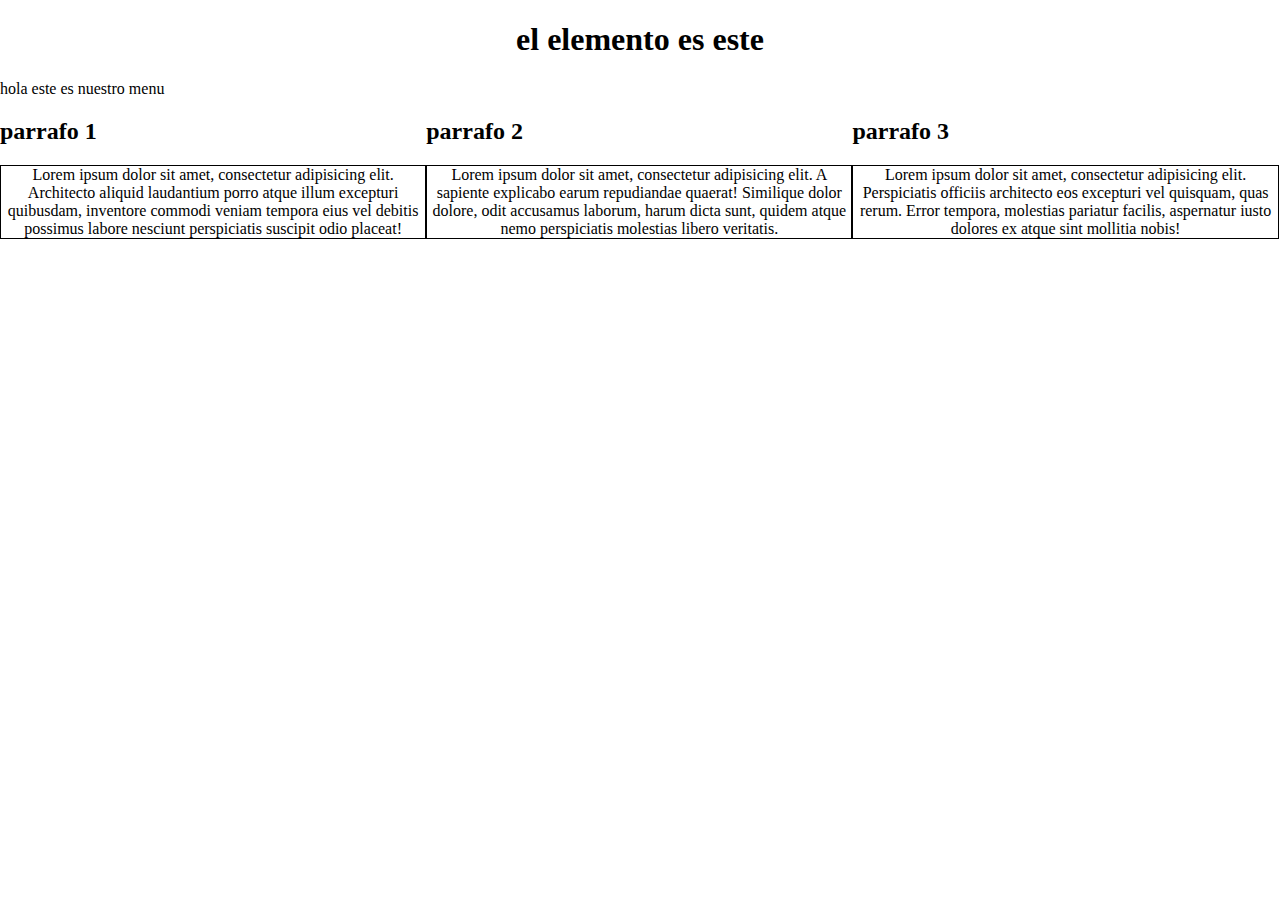
==== week2/index.html @ 62096537 "creacion de  archivos y carpetas" ====
<!DOCTYPE html>
	<html lang="en">
	<head>
		<meta charset="UTF-8">
		<title>Document</title>
		<link rel="stylesheet" href="css/style.css">
	</head>
		<body>
			<h1>el elemento es este</h1>
			<div>hola este es nuestro menu</div>
			<!-- tres divs para reparticion de lo elemtos   -->
			<div class="divFloat ">
				<h2>parrafo 1</h2>
				<p>Lorem ipsum dolor sit amet, consectetur adipisicing elit. Architecto aliquid laudantium porro atque illum excepturi quibusdam, inventore commodi veniam tempora eius vel debitis possimus labore nesciunt perspiciatis suscipit odio placeat!</p>
			</div>
			<div class="divFloat ">
				<h2>parrafo 2</h2>
				<p>Lorem ipsum dolor sit amet, consectetur adipisicing elit. A sapiente explicabo earum repudiandae quaerat! Similique dolor dolore, odit accusamus laborum, harum dicta sunt, quidem atque nemo perspiciatis molestias libero veritatis.</p>
			</div>
			<div class="divFloat ">
				<h2>parrafo 3</h2>
				<p>Lorem ipsum dolor sit amet, consectetur adipisicing elit. Perspiciatis officiis architecto eos excepturi vel quisquam, quas rerum. Error tempora, molestias pariatur facilis, aspernatur iusto dolores ex atque sint mollitia nobis!</p>
			</div>
		</body>
	</html>
---- week2/css/style.css ----
body{
	font-size: 100%;
	box-sizing: border-box;
	font-family: verdana;
	margin: 0;
}
/*posicion de los divs*/

.divFloat {
	float: left;
	width: 33.3%;
}
p {
	border: solid 1px black;
}

h1, p{
	text-align: center;
}
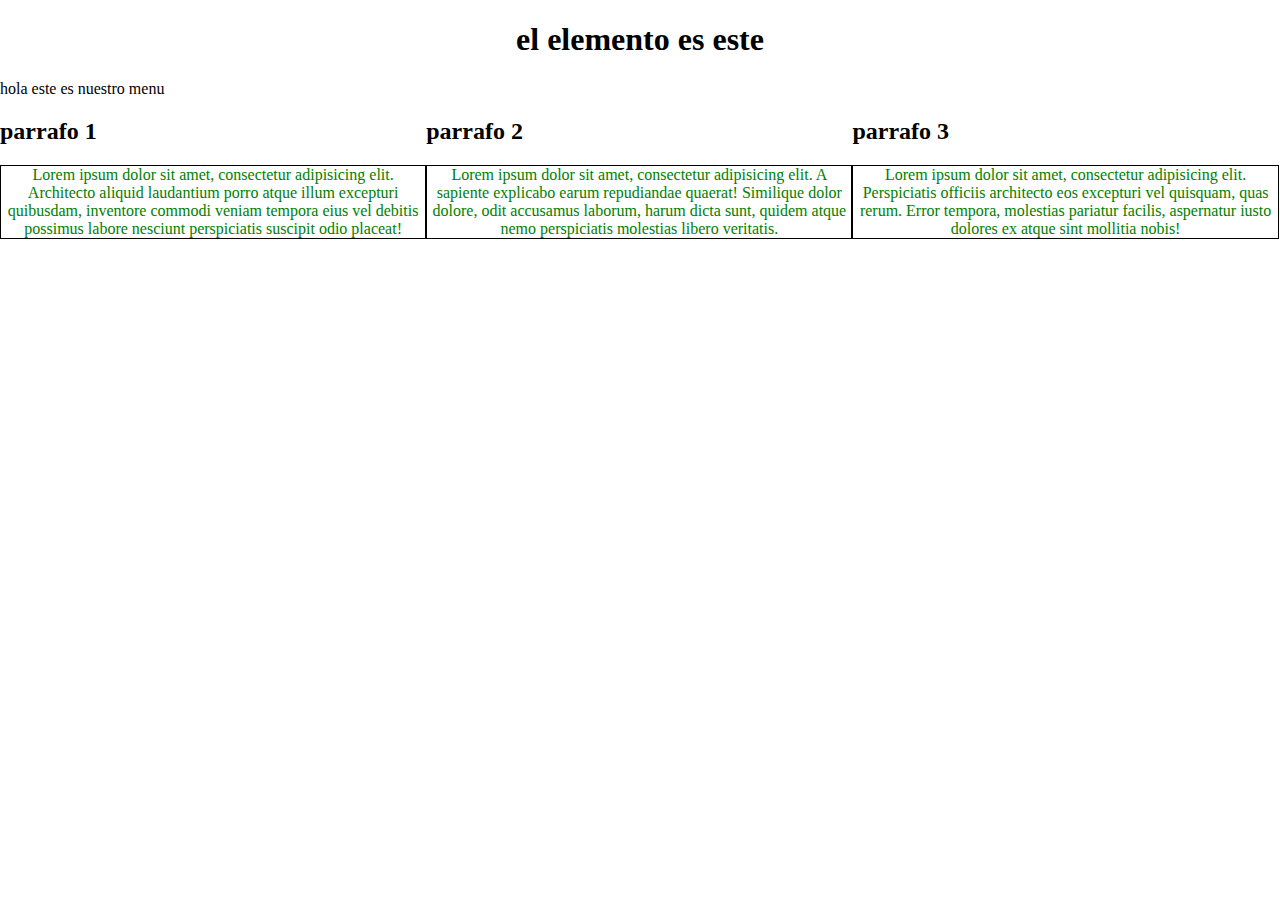
==== commit 5bc5d984: "arreglo del nuevo index" ====
--- a/week2/index.html
+++ b/week2/index.html
@@ -16,6 +16,7 @@
 			<div class="divFloat ">
 				<h2>parrafo 2</h2>
 				<p>Lorem ipsum dolor sit amet, consectetur adipisicing elit. A sapiente explicabo earum repudiandae quaerat! Similique dolor dolore, odit accusamus laborum, harum dicta sunt, quidem atque nemo perspiciatis molestias libero veritatis.</p>
+				<!-- un nuevo comntario -->
 			</div>
 			<div class="divFloat ">
 				<h2>parrafo 3</h2>
--- a/week2/css/style.css
+++ b/week2/css/style.css
@@ -5,6 +5,7 @@
 	margin: 0;
 }
 /*posicion de los divs*/
+/*posicion de todo lo que quiero saber/*/
 
 .divFloat {
 	float: left;
@@ -12,6 +13,7 @@
 }
 p {
 	border: solid 1px black;
+	color: green;
 }
 
 h1, p{
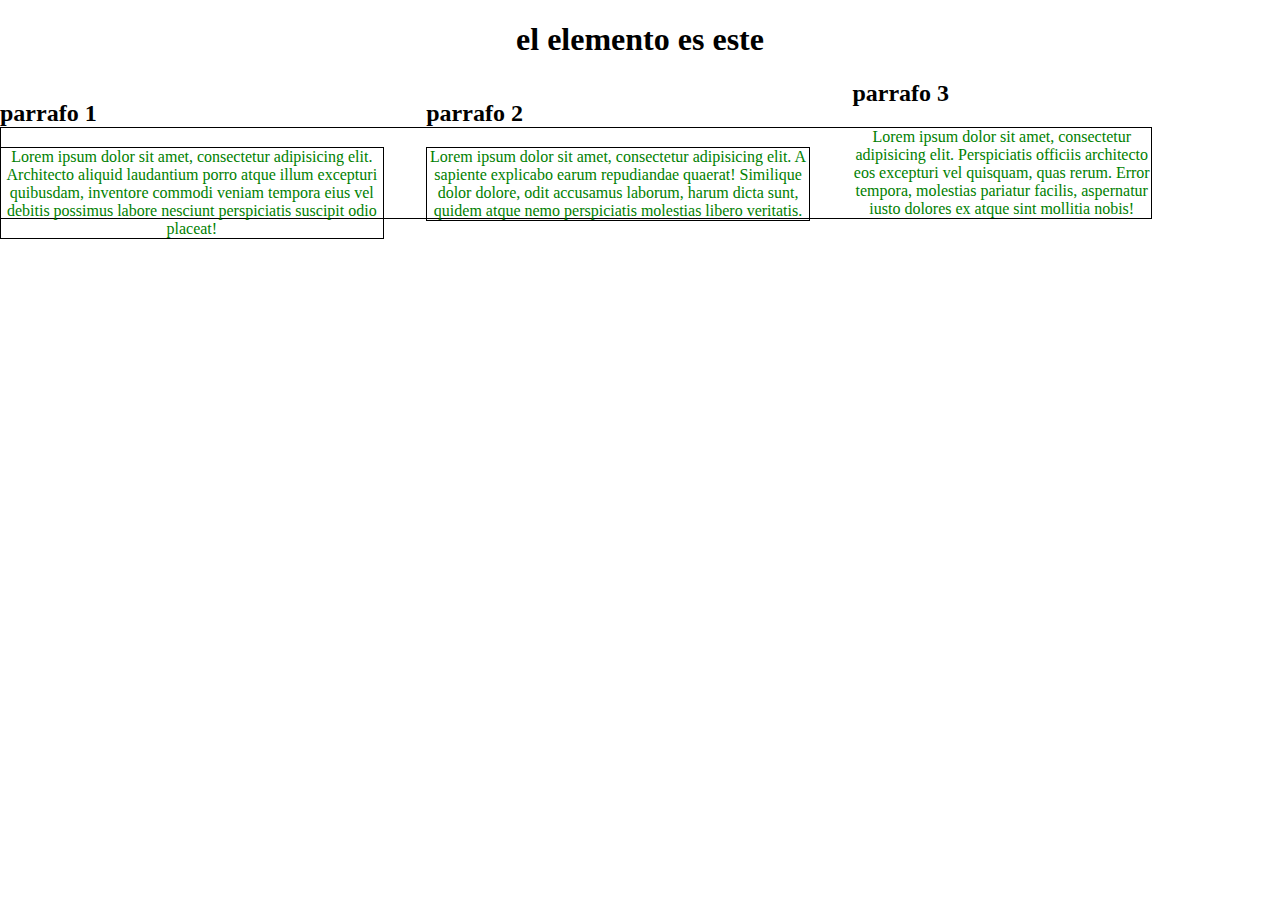
==== commit 559584f8: "este es el commit sin borrar" ====
--- a/week2/index.html
+++ b/week2/index.html
@@ -7,20 +7,26 @@
 	</head>
 		<body>
 			<h1>el elemento es este</h1>
-			<div>hola este es nuestro menu</div>
+			<div>
+			<div class="contenedor3">
 			<!-- tres divs para reparticion de lo elemtos   -->
-			<div class="divFloat ">
-				<h2>parrafo 1</h2>
-				<p>Lorem ipsum dolor sit amet, consectetur adipisicing elit. Architecto aliquid laudantium porro atque illum excepturi quibusdam, inventore commodi veniam tempora eius vel debitis possimus labore nesciunt perspiciatis suscipit odio placeat!</p>
+				<div class="divFloat ">
+					<h2>parrafo 1</h2>
+					<p>Lorem ipsum dolor sit amet, consectetur adipisicing elit. Architecto aliquid laudantium porro atque illum excepturi quibusdam, inventore commodi veniam tempora eius vel debitis possimus labore nesciunt perspiciatis suscipit odio placeat!</p>
+				</div>
 			</div>
-			<div class="divFloat ">
-				<h2>parrafo 2</h2>
-				<p>Lorem ipsum dolor sit amet, consectetur adipisicing elit. A sapiente explicabo earum repudiandae quaerat! Similique dolor dolore, odit accusamus laborum, harum dicta sunt, quidem atque nemo perspiciatis molestias libero veritatis.</p>
-				<!-- un nuevo comntario -->
+			<div class="contenedor3">
+				<div class="divFloat ">
+					<h2>parrafo 2</h2>
+					<p>Lorem ipsum dolor sit amet, consectetur adipisicing elit. A sapiente explicabo earum repudiandae quaerat! Similique dolor dolore, odit accusamus laborum, harum dicta sunt, quidem atque nemo perspiciatis molestias libero veritatis.</p>
+					<!-- un nuevo comntario -->
+				</div>
 			</div>
-			<div class="divFloat ">
-				<h2>parrafo 3</h2>
-				<p>Lorem ipsum dolor sit amet, consectetur adipisicing elit. Perspiciatis officiis architecto eos excepturi vel quisquam, quas rerum. Error tempora, molestias pariatur facilis, aspernatur iusto dolores ex atque sint mollitia nobis!</p>
+			<div>
+				<div class="divFloat ">
+					<h2>parrafo 3</h2>
+					<p>Lorem ipsum dolor sit amet, consectetur adipisicing elit. Perspiciatis officiis architecto eos excepturi vel quisquam, quas rerum. Error tempora, molestias pariatur facilis, aspernatur iusto dolores ex atque sint mollitia nobis!</p>
+				</div>
 			</div>
 		</body>
 	</html>		--- a/week2/css/style.css
+++ b/week2/css/style.css
@@ -1,15 +1,22 @@
+* {
+	box-sizing: border-box;
+}
+
 body{
 	font-size: 100%;
-	box-sizing: border-box;
+
 	font-family: verdana;
 	margin: 0;
 }
 /*posicion de los divs*/
 /*posicion de todo lo que quiero saber/*/
-
-.divFloat {
+.contenedor3{
 	float: left;
 	width: 33.3%;
+}
+.divFloat {
+
+	width: 90%;
 }
 p {
 	border: solid 1px black;
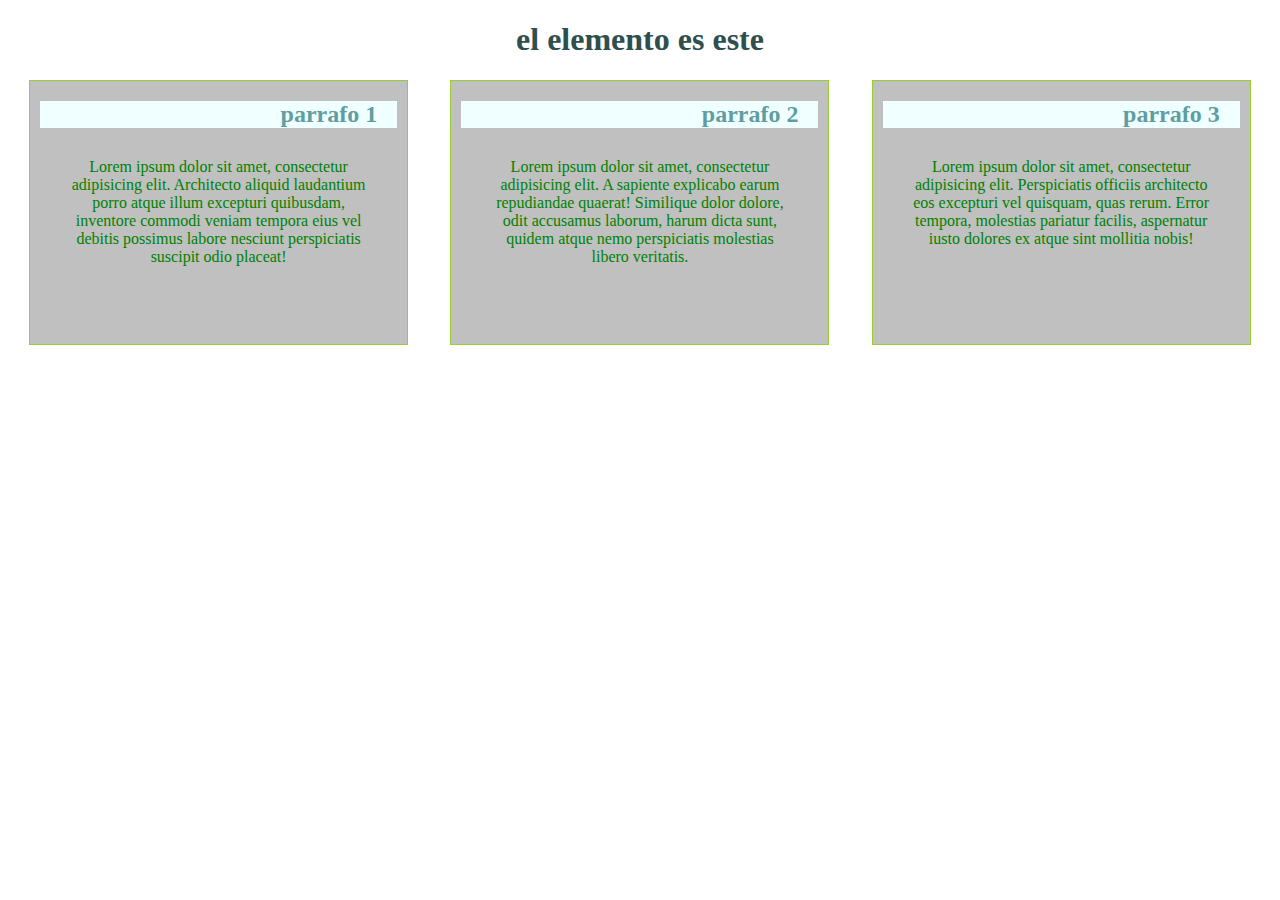
==== commit cbf871cd: "para los últimos retoques" ====
--- a/week2/index.html
+++ b/week2/index.html
@@ -4,28 +4,29 @@
 		<meta charset="UTF-8">
 		<title>Document</title>
 		<link rel="stylesheet" href="css/style.css">
+		<meta name="viewport" content="width=device-width,  minimum-scale=1.0">
 	</head>
 		<body>
 			<h1>el elemento es este</h1>
-			<div>
-			<div class="contenedor3">
-			<!-- tres divs para reparticion de lo elemtos   -->
-				<div class="divFloat ">
-					<h2>parrafo 1</h2>
-					<p>Lorem ipsum dolor sit amet, consectetur adipisicing elit. Architecto aliquid laudantium porro atque illum excepturi quibusdam, inventore commodi veniam tempora eius vel debitis possimus labore nesciunt perspiciatis suscipit odio placeat!</p>
+			<div class="bigContenedor">
+				<div class="contenedor3">
+					<div class="divFloat">
+						<h2>parrafo 1</h2>
+						<p>Lorem ipsum dolor sit amet, consectetur adipisicing elit. Architecto aliquid laudantium porro atque illum excepturi quibusdam, inventore commodi veniam tempora eius vel debitis possimus labore nesciunt perspiciatis suscipit odio placeat!</p>
+					</div>
 				</div>
-			</div>
-			<div class="contenedor3">
-				<div class="divFloat ">
-					<h2>parrafo 2</h2>
-					<p>Lorem ipsum dolor sit amet, consectetur adipisicing elit. A sapiente explicabo earum repudiandae quaerat! Similique dolor dolore, odit accusamus laborum, harum dicta sunt, quidem atque nemo perspiciatis molestias libero veritatis.</p>
-					<!-- un nuevo comntario -->
+				<div class="contenedor3">
+					<div class="divFloat">
+						<h2>parrafo 2</h2>
+						<p>Lorem ipsum dolor sit amet, consectetur adipisicing elit. A sapiente explicabo earum repudiandae quaerat! Similique dolor dolore, odit accusamus laborum, harum dicta sunt, quidem atque nemo perspiciatis molestias libero veritatis.</p>
+						<!-- un nuevo comntario -->
+					</div>
 				</div>
-			</div>
-			<div>
-				<div class="divFloat ">
-					<h2>parrafo 3</h2>
-					<p>Lorem ipsum dolor sit amet, consectetur adipisicing elit. Perspiciatis officiis architecto eos excepturi vel quisquam, quas rerum. Error tempora, molestias pariatur facilis, aspernatur iusto dolores ex atque sint mollitia nobis!</p>
+				<div class="contenedor3">
+					<div class="divFloat">
+						<h2>parrafo 3</h2>
+						<p>Lorem ipsum dolor sit amet, consectetur adipisicing elit. Perspiciatis officiis architecto eos excepturi vel quisquam, quas rerum. Error tempora, molestias pariatur facilis, aspernatur iusto dolores ex atque sint mollitia nobis!</p>
+					</div>
 				</div>
 			</div>
 		</body>
--- a/week2/css/style.css
+++ b/week2/css/style.css
@@ -1,28 +1,39 @@
 * {
 	box-sizing: border-box;
 }
-
 body{
 	font-size: 100%;
-
 	font-family: verdana;
-	margin: 0;
 }
-/*posicion de los divs*/
-/*posicion de todo lo que quiero saber/*/
 .contenedor3{
+	width: 33.33%;
 	float: left;
-	width: 33.3%;
 }
 .divFloat {
-
 	width: 90%;
+	margin: 0 auto;
+	border: solid 1px #9ACD32;
+	background-color: #C0C0C0;
+	padding: 0 10px;
 }
 p {
-	border: solid 1px black;
+	/*border: solid 1px red;*/
+	width: 90%;
 	color: green;
+	height: 180px;
+	margin-right: auto;
+    margin-left: auto;
+    padding: 10px;
 }
-
 h1, p{
 	text-align: center;
 }
+h2 {
+	text-align: right;
+	padding-right: 20px;
+	background-color: #F0FFFF;
+	color: 	#5F9EA0;
+}
+h1{
+	color: #2F4F4F;
+}
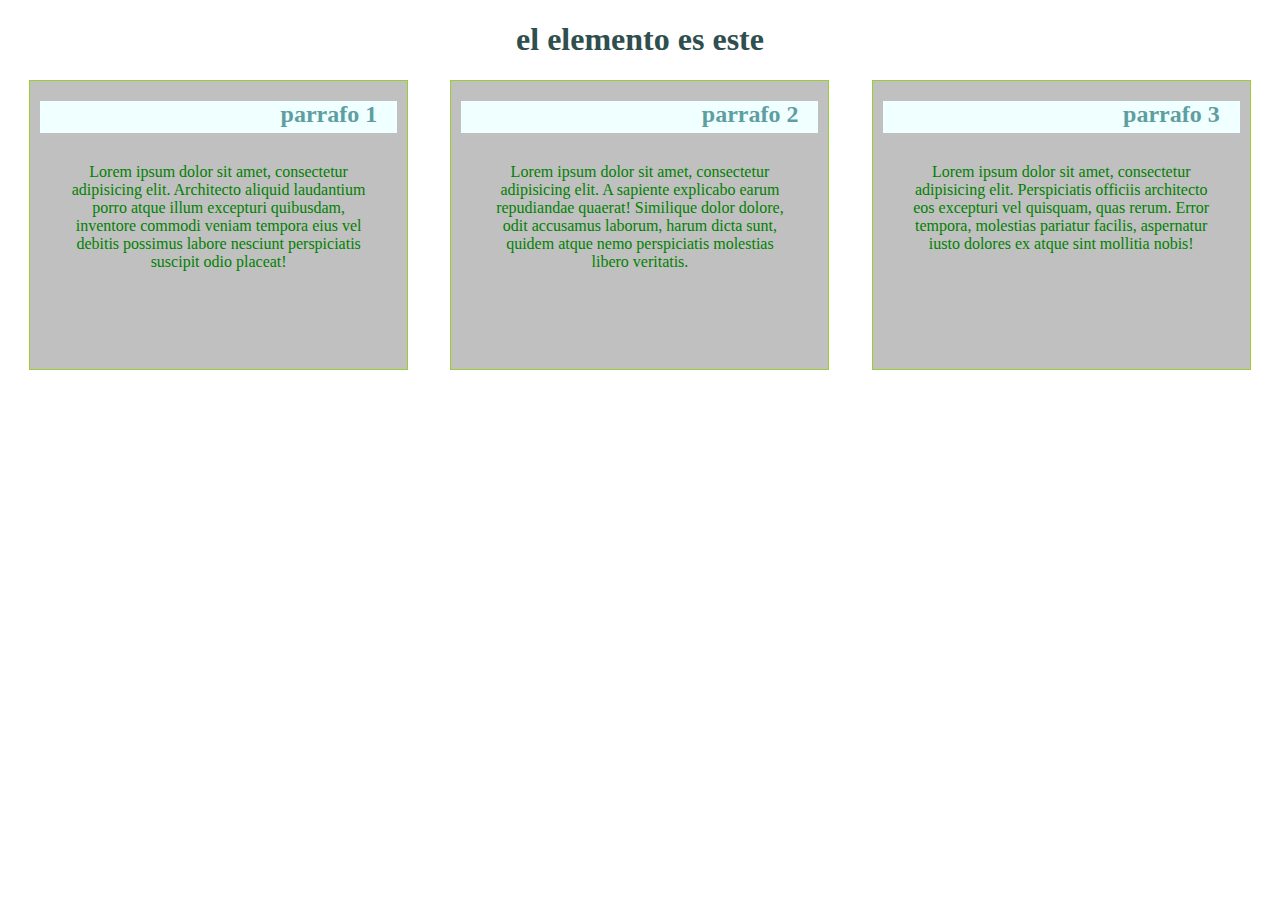
==== commit e52214e6: "commit  finalizado" ====
--- a/week2/index.html
+++ b/week2/index.html
@@ -9,20 +9,20 @@
 		<body>
 			<h1>el elemento es este</h1>
 			<div class="bigContenedor">
-				<div class="contenedor3">
+				<div class="contenedor3 cont-50">
 					<div class="divFloat">
 						<h2>parrafo 1</h2>
 						<p>Lorem ipsum dolor sit amet, consectetur adipisicing elit. Architecto aliquid laudantium porro atque illum excepturi quibusdam, inventore commodi veniam tempora eius vel debitis possimus labore nesciunt perspiciatis suscipit odio placeat!</p>
 					</div>
 				</div>
-				<div class="contenedor3">
+				<div class="contenedor3 cont-50">
 					<div class="divFloat">
 						<h2>parrafo 2</h2>
 						<p>Lorem ipsum dolor sit amet, consectetur adipisicing elit. A sapiente explicabo earum repudiandae quaerat! Similique dolor dolore, odit accusamus laborum, harum dicta sunt, quidem atque nemo perspiciatis molestias libero veritatis.</p>
 						<!-- un nuevo comntario -->
 					</div>
 				</div>
-				<div class="contenedor3">
+				<div class="contenedor3 cont-100">
 					<div class="divFloat">
 						<h2>parrafo 3</h2>
 						<p>Lorem ipsum dolor sit amet, consectetur adipisicing elit. Perspiciatis officiis architecto eos excepturi vel quisquam, quas rerum. Error tempora, molestias pariatur facilis, aspernatur iusto dolores ex atque sint mollitia nobis!</p>
--- a/week2/css/style.css
+++ b/week2/css/style.css
@@ -20,7 +20,7 @@
 	/*border: solid 1px red;*/
 	width: 90%;
 	color: green;
-	height: 180px;
+	height: 200px;
 	margin-right: auto;
     margin-left: auto;
     padding: 10px;
@@ -30,10 +30,34 @@
 }
 h2 {
 	text-align: right;
-	padding-right: 20px;
+	padding: 0px 20px 5px 0px;
 	background-color: #F0FFFF;
 	color: 	#5F9EA0;
 }
 h1{
 	color: #2F4F4F;
 }
+@media (max-width: 767px)
+{
+	.contenedor3{
+	width: 100%;
+	float: left;
+	padding-top: 20px;
+	}
+
+}
+@media (min-width: 768px) and (max-width: 991px){
+	.cont-100{
+	width: 100%;
+	float: left;
+	padding-top: 20px
+	}
+	.cont-50{
+	width: 50%;
+	float: left;
+	padding-top: 20px
+	}
+}
+
+
+
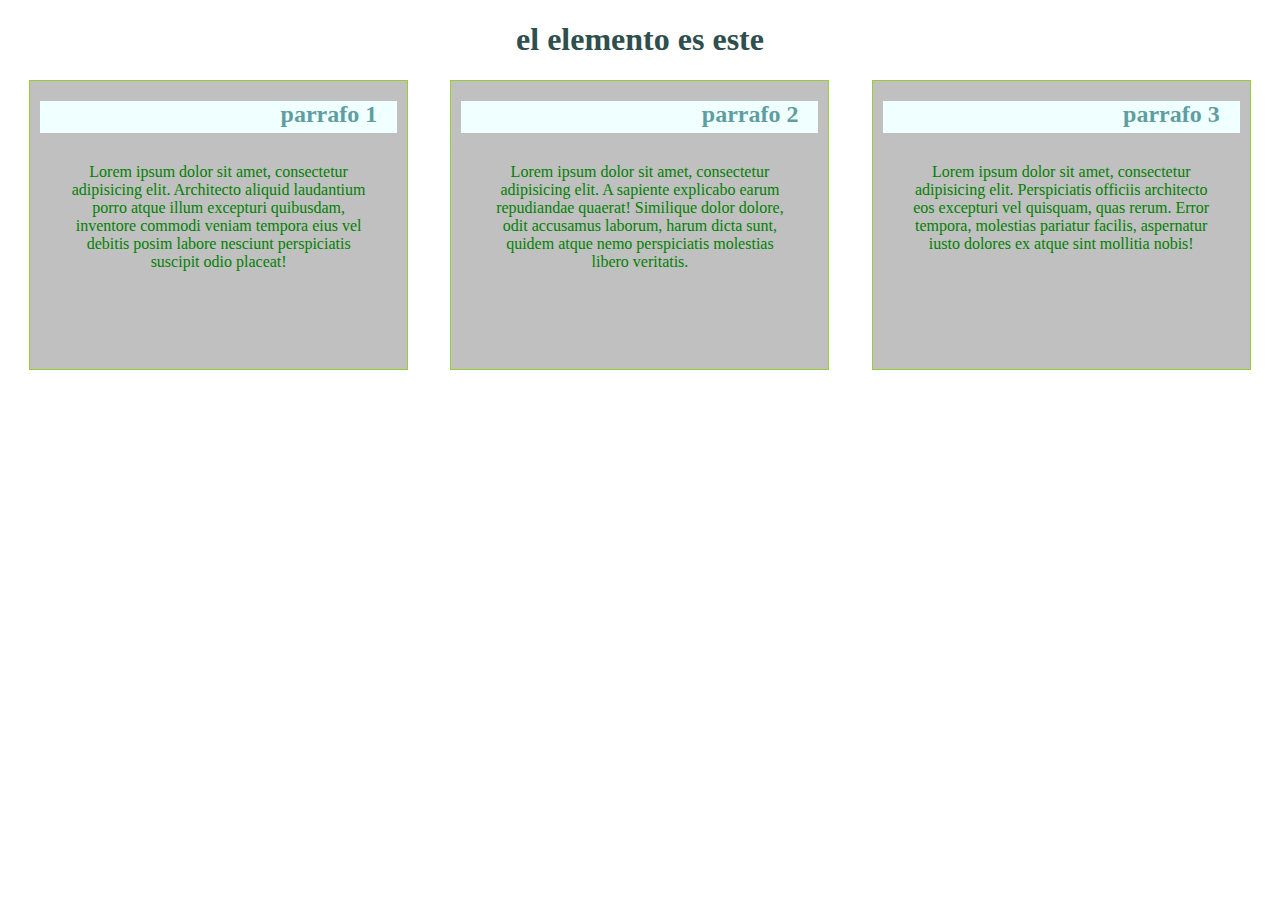
==== commit cdd32ec7: "hola este es el commit del dia de hoy" ====
--- a/week2/index.html
+++ b/week2/index.html
@@ -12,7 +12,7 @@
 				<div class="contenedor3 cont-50">
 					<div class="divFloat">
 						<h2>parrafo 1</h2>
-						<p>Lorem ipsum dolor sit amet, consectetur adipisicing elit. Architecto aliquid laudantium porro atque illum excepturi quibusdam, inventore commodi veniam tempora eius vel debitis possimus labore nesciunt perspiciatis suscipit odio placeat!</p>
+						<p>Lorem ipsum dolor sit amet, consectetur adipisicing elit. Architecto aliquid laudantium porro atque illum excepturi quibusdam, inventore commodi veniam tempora eius vel debitis posim labore nesciunt perspiciatis suscipit odio placeat!</p>
 					</div>
 				</div>
 				<div class="contenedor3 cont-50">
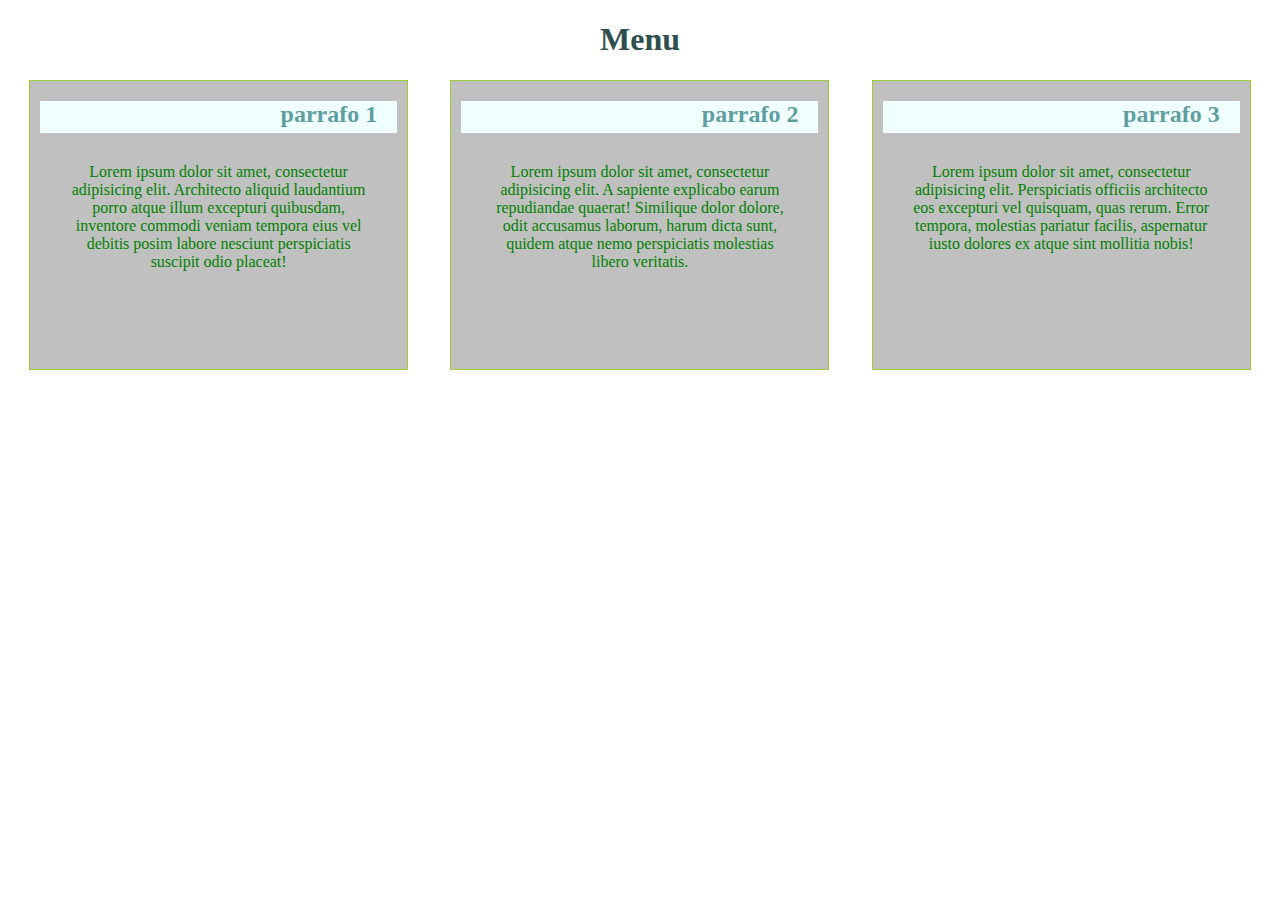
==== commit c39824d2: "el titulo nuevo" ====
--- a/week2/index.html
+++ b/week2/index.html
@@ -7,7 +7,7 @@
 		<meta name="viewport" content="width=device-width,  minimum-scale=1.0">
 	</head>
 		<body>
-			<h1>el elemento es este</h1>
+			<h1>Menu</h1>
 			<div class="bigContenedor">
 				<div class="contenedor3 cont-50">
 					<div class="divFloat">
